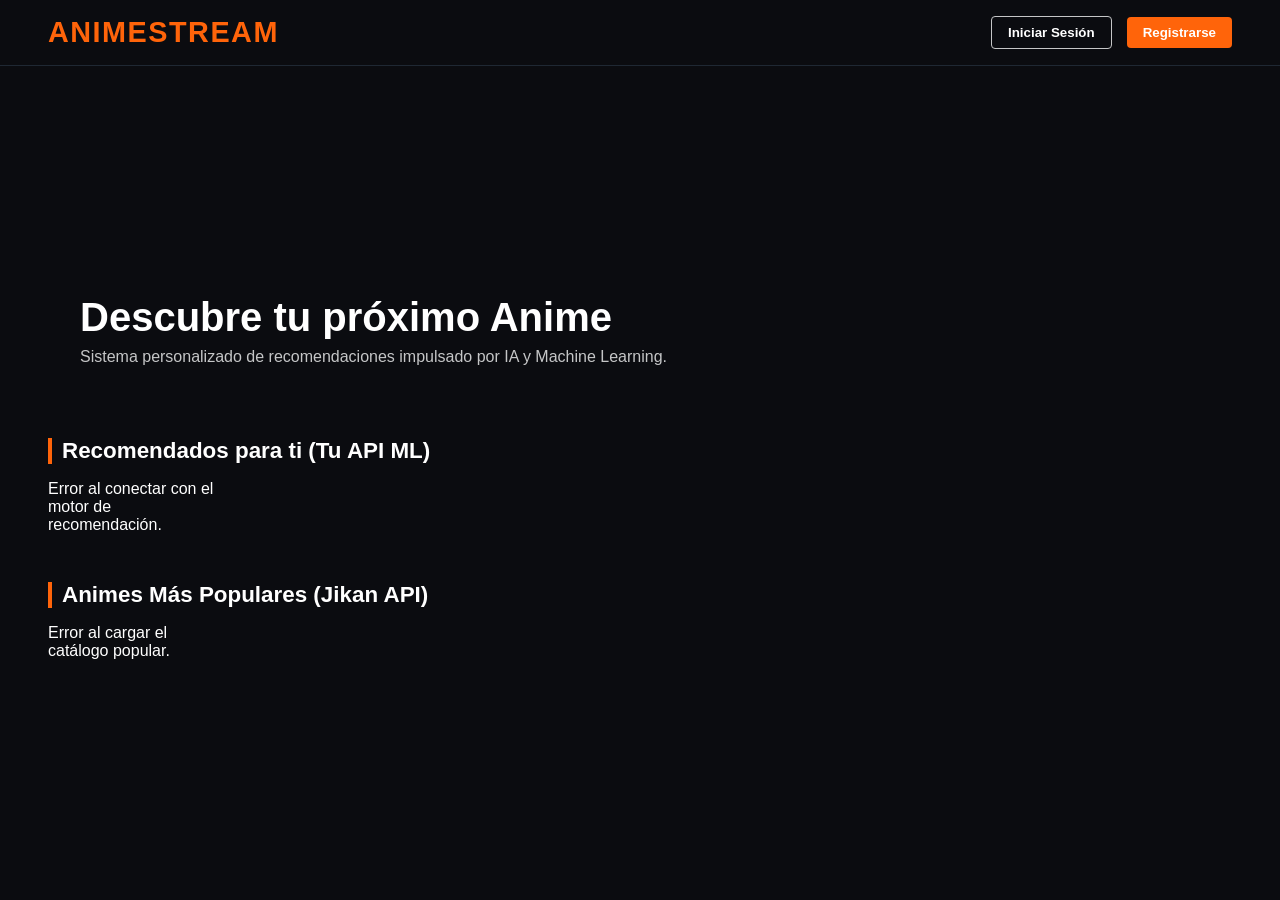
==== FrontEnd/Home.html @ 1b2f43ef "Etl creo que ya" ====
<!DOCTYPE html>
<html lang="es">
<head>
  <meta charset="UTF-8">
  <meta name="viewport" content="width=device-width, initial-scale=1.0">
  <title>AnimeStream - Tu Recomendador de Anime</title>
  <style>
    :root {
      --bg-color: #0b0c10;
      --card-bg: #1f2833;
      --accent: #ff640a; /* Naranja Crunchyroll */
      --text-main: #ffffff;
      --text-muted: #c5c6c7;
    }

    * {
      box-sizing: border-box;
      margin: 0;
      padding: 0;
      font-family: 'Segoe UI', Tahoma, Geneva, Verdana, sans-serif;
    }

    body {
      background-color: var(--bg-color);
      color: var(--text-main);
      padding-bottom: 50px;
    }

    /* Navbar estilo Streaming */
    header {
      background-color: rgba(11, 12, 16, 0.95);
      position: sticky;
      top: 0;
      z-index: 100;
      display: flex;
      justify-content: space-between;
      align-items: center;
      padding: 1rem 3rem;
      border-bottom: 1px solid #1f2833;
    }

    .logo {
      font-size: 1.8rem;
      font-weight: 800;
      color: var(--accent);
      text-transform: uppercase;
      letter-spacing: 1.5px;
    }

    .nav-user {
      display: flex;
      align-items: center;
      gap: 15px;
    }

    .btn {
      padding: 8px 16px;
      border-radius: 4px;
      border: none;
      cursor: pointer;
      font-weight: 600;
      transition: background 0.2s;
    }

    .btn-login {
      background-color: transparent;
      color: var(--text-main);
      border: 1px solid var(--text-muted);
    }

    .btn-login:hover {
      background-color: rgba(255, 255, 255, 0.1);
    }

    .btn-register {
      background-color: var(--accent);
      color: white;
    }

    .btn-register:hover {
      background-color: #e05500;
    }

    /* Contenido principal */
    main {
      padding: 2rem 3rem;
    }

    /* Hero Banner */
    .hero {
      background: linear-gradient(180deg, rgba(11,12,16,0.2) 0%, rgba(11,12,16,1) 100%), 
                  url('https://images.alphacoders.com/605/605592.png') center/cover;
      height: 300px;
      border-radius: 12px;
      display: flex;
      flex-direction: column;
      justify-content: flex-end;
      padding: 2rem;
      margin-bottom: 2.5rem;
    }

    .hero h1 {
      font-size: 2.5rem;
      margin-bottom: 0.5rem;
    }

    .hero p {
      color: var(--text-muted);
      max-width: 600px;
    }

    /* Secciones de Carruseles / Grillas */
    .section-title {
      font-size: 1.4rem;
      margin-bottom: 1rem;
      border-left: 4px solid var(--accent);
      padding-left: 10px;
    }

    .anime-grid {
      display: grid;
      grid-template-columns: repeat(auto-fill, minmax(180px, 1fr));
      gap: 20px;
      margin-bottom: 3rem;
    }

    /* Tarjetas de Anime */
    .anime-card {
      background-color: var(--card-bg);
      border-radius: 8px;
      overflow: hidden;
      transition: transform 0.3s, box-shadow 0.3s;
      cursor: pointer;
      display: flex;
      flex-direction: column;
      position: relative;
    }

    .anime-card:hover {
      transform: translateY(-8px);
      box-shadow: 0 10px 20px rgba(0, 0, 0, 0.5);
    }

    .anime-card img {
      width: 100%;
      height: 260px;
      object-fit: cover;
    }

    .anime-info {
      padding: 12px;
      display: flex;
      flex-direction: column;
      flex-grow: 1;
    }

    .anime-title {
      font-size: 0.95rem;
      font-weight: 600;
      margin-bottom: 8px;
      white-space: nowrap;
      overflow: hidden;
      text-overflow: ellipsis;
    }

    .anime-meta {
      display: flex;
      justify-content: space-between;
      font-size: 0.8rem;
      color: var(--text-muted);
      margin-top: auto;
    }

    .rating-badge {
      background-color: rgba(255, 100, 10, 0.2);
      color: var(--accent);
      padding: 2px 6px;
      border-radius: 4px;
      font-weight: bold;
    }

    /* Spinner de Carga */
    .loader {
      grid-column: 1 / -1;
      text-align: center;
      padding: 40px;
      color: var(--text-muted);
    }
  </style>
</head>
<body>

  <header>
    <div class="logo">AnimeStream</div>
    <div class="nav-user">
      <button class="btn btn-login">Iniciar Sesión</button>
      <button class="btn btn-register">Registrarse</button>
    </div>
  </header>

  <main>
    <div class="hero">
      <h1>Descubre tu próximo Anime</h1>
      <p>Sistema personalizado de recomendaciones impulsado por IA y Machine Learning.</p>
    </div>

    <!-- Sección de Recomendaciones Personalizadas (Tu API) -->
    <h2 class="section-title">Recomendados para ti (Tu API ML)</h2>
    <div class="anime-grid" id="recommendations-grid">
      <div class="loader">Cargando recomendaciones personalizadas...</div>
    </div>

    <!-- Sección de Tendencias (Datos de Jikan / MyAnimeList) -->
    <h2 class="section-title">Animes Más Populares (Jikan API)</h2>
    <div class="anime-grid" id="popular-grid">
      <div class="loader">Cargando catálogo...</div>
    </div>
  </main>

  <script>
    // 1. Cargar Animes Populares desde Jikan API (Prueba de Portadas)
    async function fetchPopularAnime() {
      const container = document.getElementById('popular-grid');
      try {
        const response = await fetch('https://api.jikan.moe/v4/top/anime?limit=12');
        const result = await response.json();
        
        container.innerHTML = ''; // Limpiar loader

        result.data.forEach(anime => {
          const card = createAnimeCard({
            title: anime.title,
            image: anime.images.jpg.image_url,
            score: anime.score || 'N/A',
            episodes: anime.episodes ? `${anime.episodes} eps` : 'En emisión'
          });
          container.appendChild(card);
        });
      } catch (error) {
        console.error('Error al consultar Jikan API:', error);
        container.innerHTML = '<p>Error al cargar el catálogo popular.</p>';
      }
    }

    // 2. Simulación de respuesta de TU Sistema Recomendador
    // (En el futuro, esto hará fetch a tu API en Docker: http://localhost:5000/api/recommend/USER_ID)
    async function fetchMyRecommendations() {
      const container = document.getElementById('recommendations-grid');
      
      // Simulamos que la API nos devuelve una lista de IDs (ejemplo: 1, 20, 11061, 9253, 5114)
      const mockRecommendedIds = [1, 20, 11061, 9253, 5114, 1535, 30276, 21];

      try {
        container.innerHTML = '';

        // Obtenemos los detalles de la API de Jikan usando los IDs recomendados
        for (const id of mockRecommendedIds.slice(0, 6)) {
          const response = await fetch(`https://api.jikan.moe/v4/anime/${id}`);
          const result = await response.json();
          const anime = result.data;

          if (anime) {
            const card = createAnimeCard({
              title: anime.title,
              image: anime.images.jpg.image_url,
              score: anime.score || 'N/A',
              episodes: anime.episodes ? `${anime.episodes} eps` : 'Serie'
            });
            container.appendChild(card);
          }
          // Pequeña pausa para no saturar el Rate Limit de la API pública de Jikan
          await new Promise(r => setTimeout(r, 300));
        }
      } catch (error) {
        console.error('Error al cargar recomendaciones:', error);
        container.innerHTML = '<p>Error al conectar con el motor de recomendación.</p>';
      }
    }

    // Helper para construir la tarjeta HTML
    function createAnimeCard(data) {
      const card = document.createElement('div');
      card.className = 'anime-card';
      card.innerHTML = `
        <img src="${data.image}" alt="${data.title}" loading="lazy">
        <div class="anime-info">
          <div class="anime-title" title="${data.title}">${data.title}</div>
          <div class="anime-meta">
            <span>${data.episodes}</span>
            <span class="rating-badge">★ ${data.score}</span>
          </div>
        </div>
      `;
      return card;
    }

    // Inicializar llamadas al cargar la página
    document.addEventListener('DOMContentLoaded', () => {
      fetchPopularAnime();
      fetchMyRecommendations();
    });
  </script>
</body>
</html>
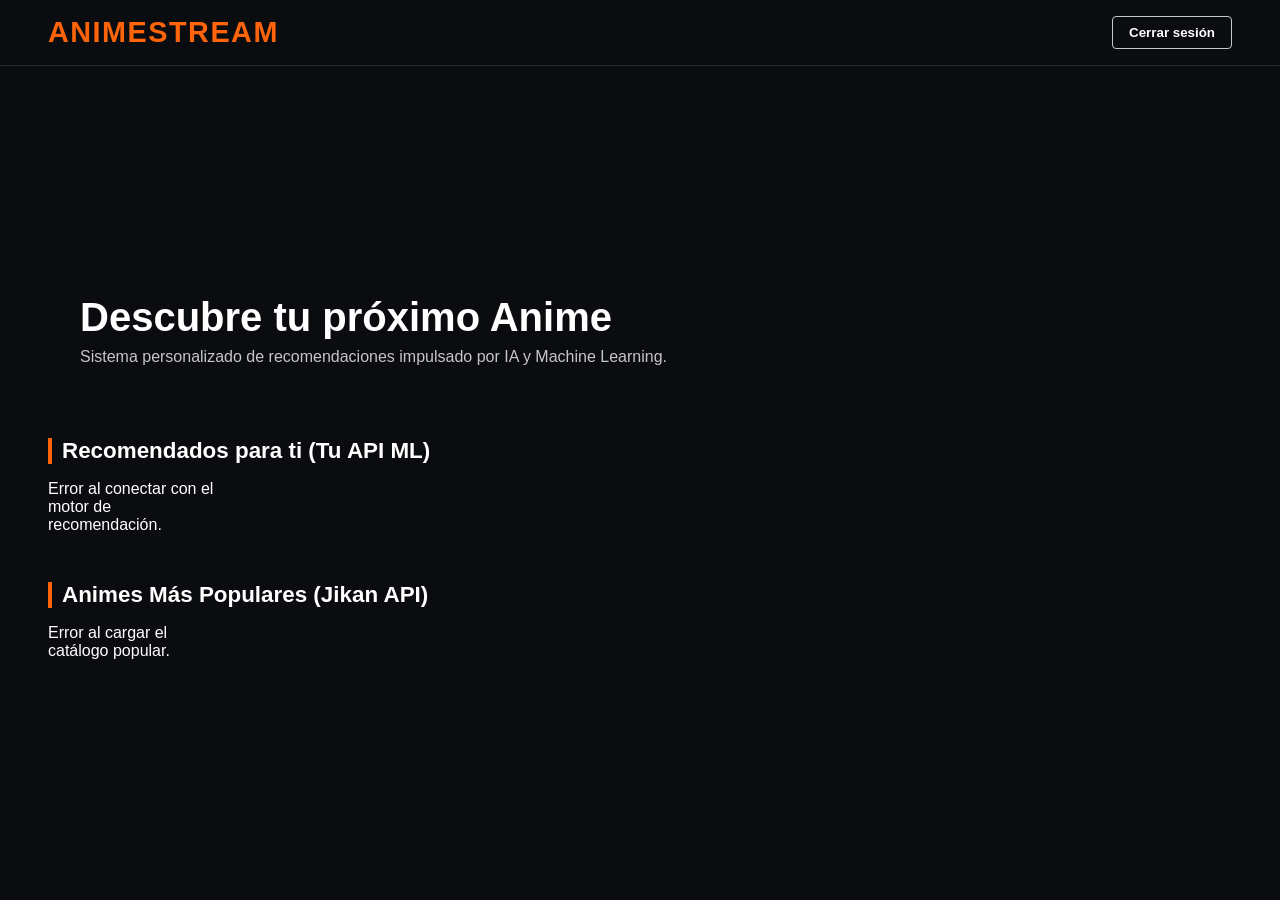
==== commit a9ab2c53: "Algo" ====
--- a/FrontEnd/Home.html
+++ b/FrontEnd/Home.html
@@ -54,11 +54,13 @@
     }
 
     .btn {
+      display: inline-block;
       padding: 8px 16px;
       border-radius: 4px;
       border: none;
       cursor: pointer;
       font-weight: 600;
+      text-decoration: none;
       transition: background 0.2s;
     }
 
@@ -193,8 +195,7 @@
   <header>
     <div class="logo">AnimeStream</div>
     <div class="nav-user">
-      <button class="btn btn-login">Iniciar Sesión</button>
-      <button class="btn btn-register">Registrarse</button>
+      <button class="btn btn-login" id="logout-button" type="button">Cerrar sesión</button>
     </div>
   </header>
 
@@ -298,6 +299,12 @@
     document.addEventListener('DOMContentLoaded', () => {
       fetchPopularAnime();
       fetchMyRecommendations();
+
+      document.getElementById('logout-button').addEventListener('click', () => {
+        sessionStorage.removeItem('animeStreamPendingUser');
+        localStorage.removeItem('animeStreamToken');
+        window.location.href = 'Login.html';
+      });
     });
   </script>
 </body>
